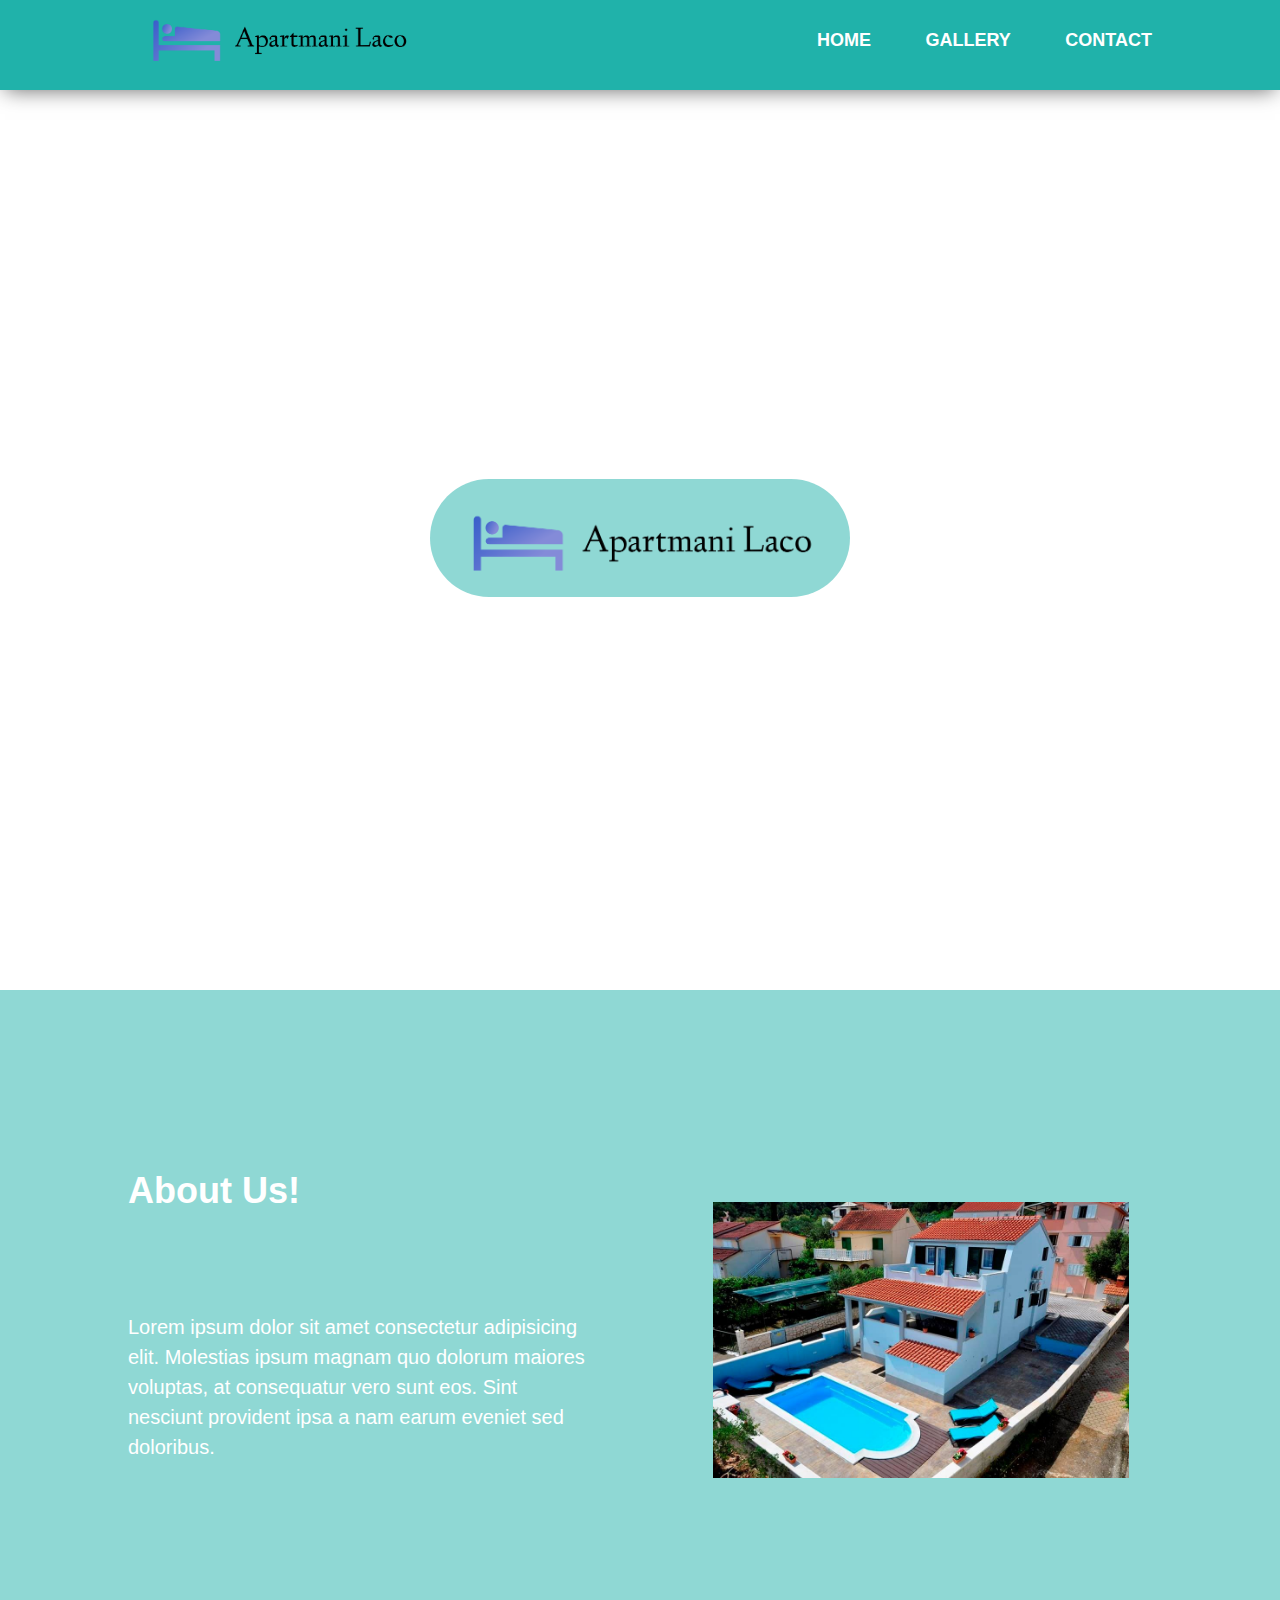
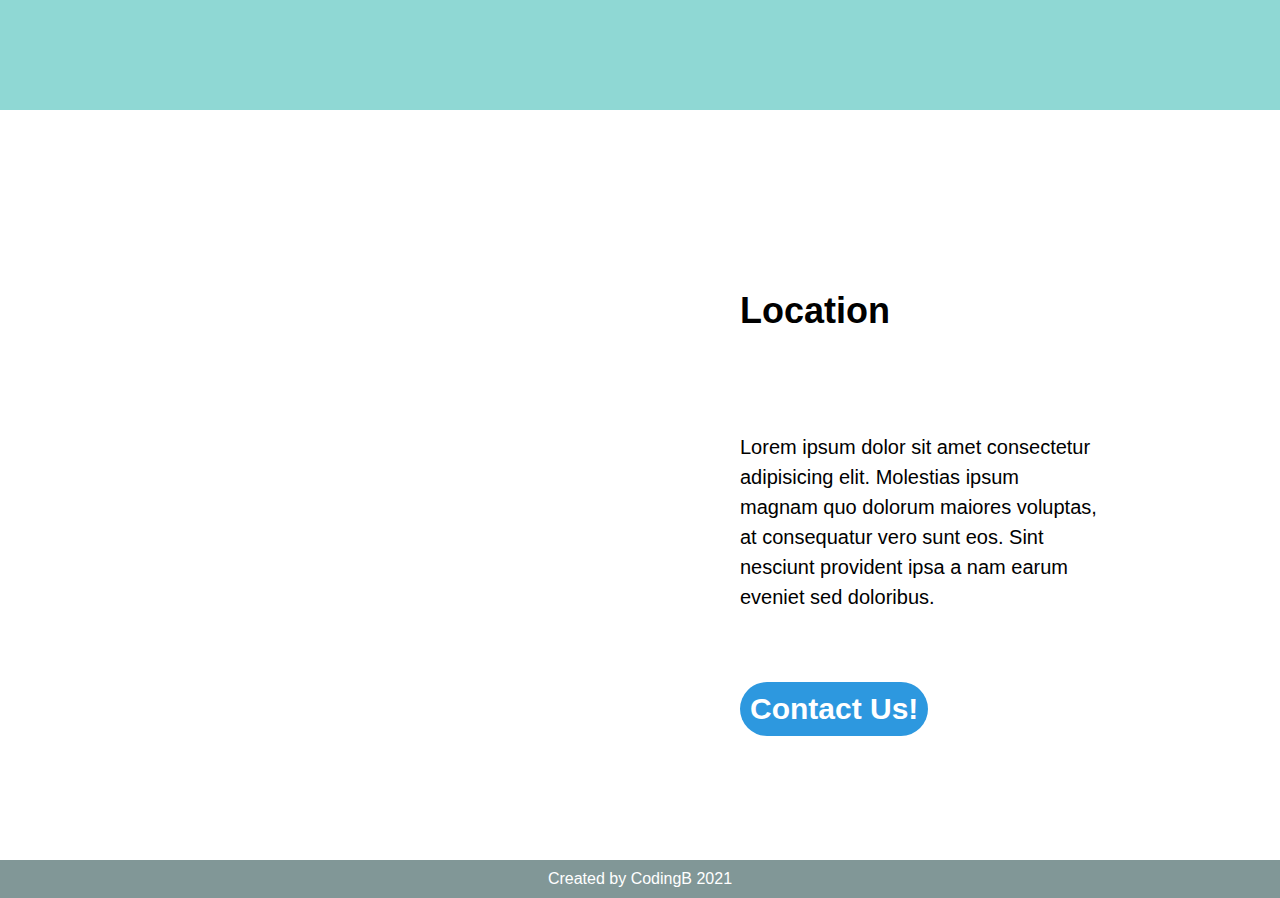
==== index.html @ f779cf2f "First commit" ====
<!DOCTYPE html>
<html lang="en">
<head>
    <meta charset="UTF-8">
    <meta http-equiv="X-UA-Compatible" content="IE=edge">
    <meta name="viewport" content="width=device-width, initial-scale=1.0">
    <title>Apartmani Laco</title>
    <link rel="stylesheet" href="./style.css">
</head>
<body>
    <header>
        <div id="navigation">
          <a href="index.html"><img id="logo" src="./Assets/logov1.png"/></a>
          <nav id="nav-links">
            <ul>
              <li class="nav-link"><a href="#">Home</a></li>
              <li class="nav-link"><a href="./gallery.html">Gallery</a></li>
              <li class="nav-link"><a href="./contact.html">Contact</a></li>
            </ul>
            
          </nav>
          <div class="burger">
            <div id="line1"></div>
            <div id="line2"></div>
            <div id="line3"></div>
        </div>
        </div>
      </header>

    <div id="main">
        <div id="landing">
            <div>
                <img  src="./Assets/logov1.png"/>
            </div>
        </div>
    
    <div id="about">
        
        <section>
            <article>
                <div class="paragraph">
                    <h2>About Us!</h2>
            <p>
                Lorem ipsum dolor sit amet consectetur adipisicing elit.
                Molestias ipsum magnam quo dolorum maiores voluptas, at consequatur vero sunt eos. 
                Sint nesciunt provident ipsa a nam earum eveniet sed doloribus.
            </p>
        </div>
            <img src="Assets/slika-vanifull.jpg" alt="Bla" >
            </article>
            
        </section>
    </div>
    <div id="location">
        <section>
            <article class="reverse">
                <iframe id="second" src="https://www.google.com/maps/embed?pb=!1m18!1m12!1m3!1d44981.05728077368!2d19.34721004333943!3d45.20093904911611!2m3!1f0!2f0!3f0!3m2!1i1024!2i768!4f13.1!3m3!1m2!1s0x475b79e2efabd9cd%3A0x84b61a16d34f9d6b!2sIlok!5e0!3m2!1sen!2shr!4v1619551658556!5m2!1sen!2shr" width="600" height="450" style="border:0;" allowfullscreen="" loading="lazy"></iframe>
                <div class="paragraph">
                    <h2>Location</h2>
            <p>
                Lorem ipsum dolor sit amet consectetur adipisicing elit.
                Molestias ipsum magnam quo dolorum maiores voluptas, at consequatur vero sunt eos. 
                Sint nesciunt provident ipsa a nam earum eveniet sed doloribus.
            </p>
            <div id="contact-button">
                <button><a href="./contact.html">Contact Us!</a></button>
            </div>
        </div>
            
            </article>
            
        </section>
    </div>
    
</div>


    <div id="footer">
            <div class="container">
                <p>Created by CodingB 2021</p>
            </div>
    </div>
    <script src="./script.js"></script>
</body>
</html>
---- style.css ----
html, body {
  overflow-y: scroll;
  scrollbar-width: none;
}

body{
    padding:0;
     margin:0;
     font-family:"Work Sans",sans-serif;
     display: block;
     box-sizing: border-box;
     overflow-x: hidden;
     scrollbar-width: none;
     color:rgb(0, 0, 0);
   }

   header{
     background:rgb(32, 178, 170);
     -webkit-touch-callout: none; /* iOS Safari */
     -webkit-user-select: none; /* Safari */
      -khtml-user-select: none; /* Konqueror HTML */
        -moz-user-select: none; /* Firefox */
         -ms-user-select: none; /* Internet Explorer/Edge */
             user-select: none; 

             box-shadow: 0px 5px 20px -5px rgba(0,0,0,0.6);
             z-index: 100;
             position:relative;
             min-height: 10vh;
   }
   #logo{
     position: absolute;
     left:10%;
     
   
    width:300px;
    
    
     
   }
   nav{
     float:right;
     height:100%;
     display:flex;
     align-items: center;
   }
   
   header::after{
     content:'';
     display:table;
     clear:both;
    }
   
   #navigation{
     width:80%;
     height: 80px;
     margin:0 auto;
     
     
   }
   nav ul{
     margin:0;
     padding:0;
     list-style:none;
     
   }
   nav li{
     display:inline-block;
     margin-left:50px;
     margin-top:15px;
     padding:10px 0;
     margin-bottom:15px;
     position:relative;
   }
   nav a {
     color:white;
     text-decoration:none;
     text-transform:uppercase;
     font-size:18px;
     font-weight:700 ;
     position: relative;
   }
   nav a:hover{
     color:rgba(4, 47, 47, 1);
   }
   nav a:focus{
       outline:none;
   }
   nav a::before{
     content:"";
     display:block;
     position:absolute;
     height:5px;
     border-radius:50px;
     
     background-color:rgba(4, 47, 47, 1);
     top:-10px;
     width:0%;
     transition:all  200ms ease-in-out 150ms;
   }
   
   .burger{
     position:absolute;
    right:5%;
    top:30px;
    display: none;
    cursor: pointer;
    
   }
   .burger div{
     height:3px;
     width:25px;
     background-color: white;
     margin-top: 5px;
     transition: all 200ms ease-in;
   }
   
   nav a:hover::before{
     width:100%;
   }
   #main{
       width:100%;
       display:block;
       background-image: url("https://images.pexels.com/photos/1680140/pexels-photo-1680140.jpeg?auto=compress&cs=tinysrgb&dpr=2&h=750&w=1260");
       background-repeat: no-repeat;
       background-attachment: fixed;
       background-position: center; 
       background-size: cover;
   }
   
   #about,#location
   {
      min-height: 80vh;
       width:100%;
    }

   #landing{
       
       display: flex;
       justify-content: center;
       align-items: center;
       min-height: 100vh;
       width:100%;
   }
   #landing img{
       margin: 0 auto;
       color:rgb(12, 70, 70);
       background-color:rgba(32, 178, 170,0.5);
       padding: 10px;
       border-radius: 500px;
       max-width:400px;
       
       
   }
  
   #about{
      
       background-color:rgba(32, 178, 170,0.5) ;
       color:rgb(255, 255, 255);
      
       }

       #location .paragraph{
         background-color: white;
         
         min-height: 500px;
        
        
       }

   section{
       display: flex;
       overflow: hidden;
       justify-content:center;
       align-items:center;
       padding-top: 50px;
       width: 80%;
       margin:auto;
       
   }
   article{
    width:100%;
    display:grid;
    grid-template-columns:repeat(auto-fit, minmax(400px, 1fr));
    grid-gap:100px;
    justify-content:center;
    align-items:center;
    overflow:hidden;
    margin: 100px auto;
    
    
   }
   .reverse{
     margin-left:0;
   }
   article img{
       max-height: 500px;
       max-width: 90%;
       margin:auto;
       
       
       
       
    }

  #second{
    height: 500px;
       max-width: 90%;
       margin:auto;
       
      

  }
  

   .paragraph{
       min-width: 300px;
    max-width:500px;
    min-height: 400px;
    
    border-radius: 5px;
    margin:auto;
   
    
    
   }
   .paragraph h2{
       font-size: 36px;
       font-weight: 700;
       margin-bottom: 100px;
   }
    .paragraph p{
       
        text-align: left;
        font-size: 20px;
        line-height: 30px;


   }
   #location .paragraph h2,
   #location .paragraph p{
    padding: 0 50px;
   }
   #contact-button{
       display:block;
       
       text-align: left;
       
       padding:50px 50px 20px 50px;
       
   }
   #contact-button button{
       color:white;
       background-color:rgba(45, 152, 223, 1);
       padding: 10px;
       border-radius: 50px;
       font-size:30px;
       font-weight: 700;
       transition: all 200ms ease-in-out;
       border:none;

   }
   #contact-button a{
    color:white;
    text-decoration: none;
   }
 
   #contact-button button:hover{
    box-shadow: 5px 5px 20px -5px rgba(0,0,0,0.6);
    transform: scale(1.05);
   }
   #contact-button button:active{
    box-shadow: none;
    transform: scale(1.0);
   }
   #footer{
     width:100%;
     color:white;
     background-color: rgba(4, 47, 47, 0.5);
     text-align: center;
     margin:0;
     padding:0;
     position: static;
     bottom: 0;
     z-index: 1000;

   }
   #footer p{
     margin:0;
     padding:10px;

   }
   @media only screen and (max-width: 966px){
    
    #second{
      order:2;
    }
   }
   @media only screen and (max-width: 880px) {
     .burger{
       display:block;
     }
     nav{
       position: absolute;
       top:10vh;
       padding-top:10vh;
       right:0;
       background-color: rgba(32, 178, 170,1);
       flex-direction: column;
       flex-wrap: nowrap;
       width:50%;
       height:90.5vh;
       transform: translateX(100%);
     }
     nav li{
       display: block;
       margin-bottom: 20vh;
       opacity:0;
       transition: all 500ms ease-in;
     }
     .paragraph{
      padding: 0 50px;
     
     }
   }
   .transition{
     transition: all 300ms ease-in;
   }

   .activated{
     transform: translateX(0%);
     opacity:1
   }

   .clicked #line1{
    transform: translateY(8px) rotate(45deg);
   }

   
   .clicked #line2{
     opacity:0;

  }
  
  .clicked #line3{
    transform: translateY(-8px)  rotate(-45deg)  ;
    
  }
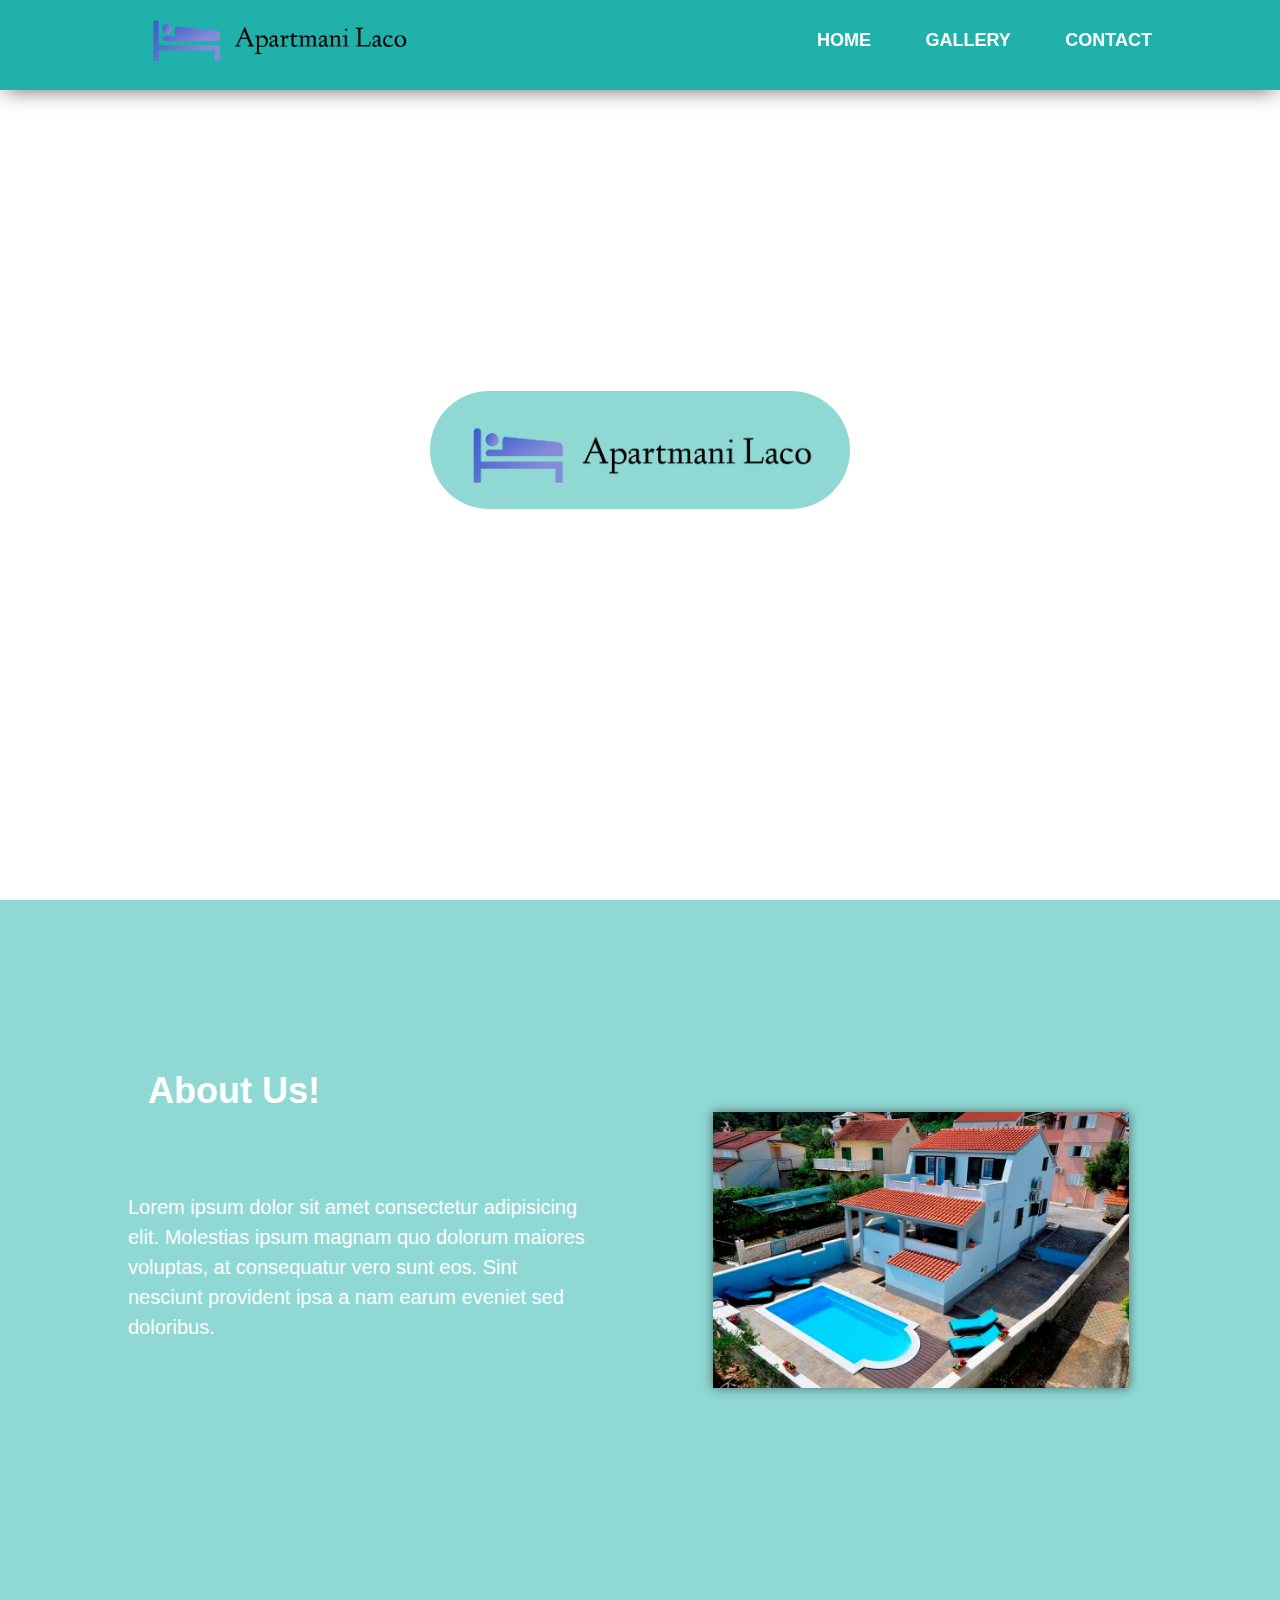
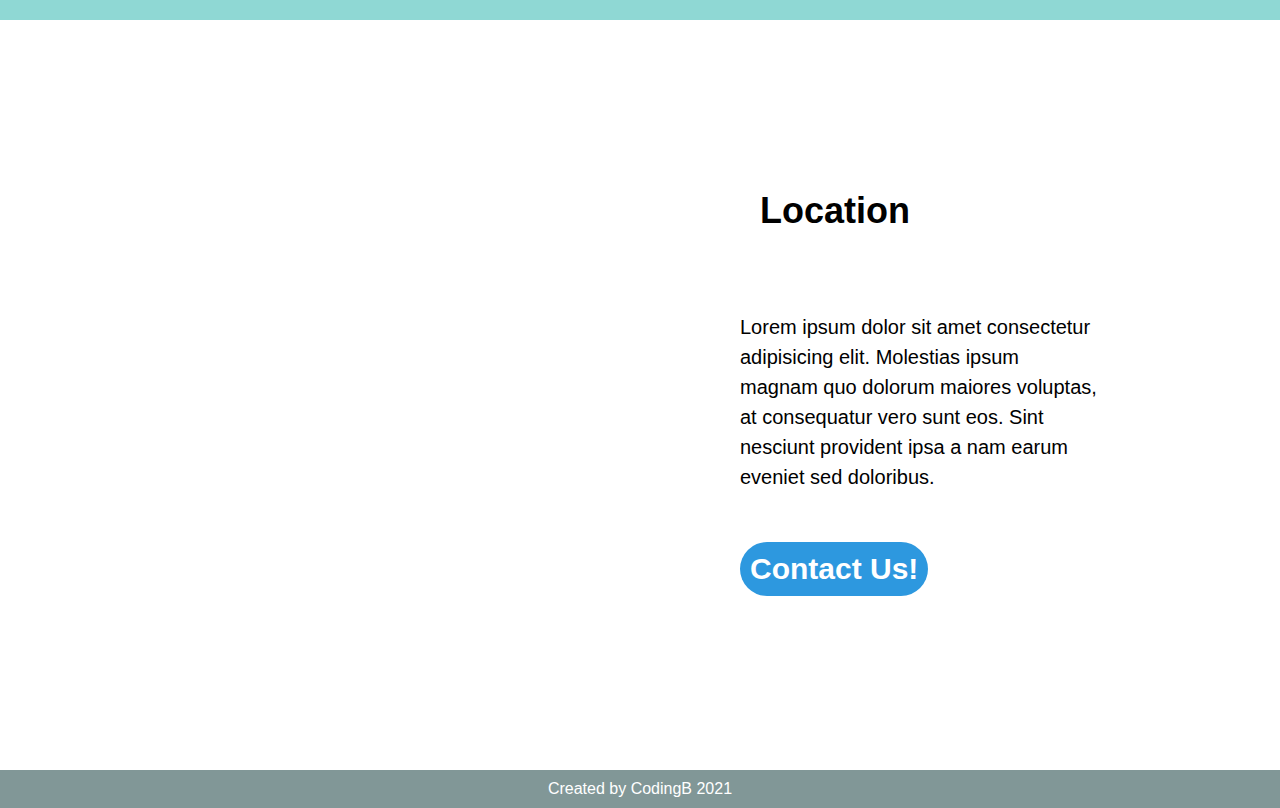
==== commit 5e271833: "minor bugs fixed iframes map needs work" ====
--- a/index.html
+++ b/index.html
@@ -8,6 +8,7 @@
     <link rel="stylesheet" href="./style.css">
 </head>
 <body>
+    <div id="wrapper">
     <header>
         <div id="navigation">
           <a href="index.html"><img id="logo" src="./Assets/logov1.png"/></a>
@@ -29,7 +30,7 @@
 
     <div id="main">
         <div id="landing">
-            <div>
+            <div id="img-container">
                 <img  src="./Assets/logov1.png"/>
             </div>
         </div>
@@ -54,7 +55,7 @@
     <div id="location">
         <section>
             <article class="reverse">
-                <iframe id="second" src="https://www.google.com/maps/embed?pb=!1m18!1m12!1m3!1d44981.05728077368!2d19.34721004333943!3d45.20093904911611!2m3!1f0!2f0!3f0!3m2!1i1024!2i768!4f13.1!3m3!1m2!1s0x475b79e2efabd9cd%3A0x84b61a16d34f9d6b!2sIlok!5e0!3m2!1sen!2shr!4v1619551658556!5m2!1sen!2shr" width="600" height="450" style="border:0;" allowfullscreen="" loading="lazy"></iframe>
+                <iframe id="second" src="https://www.google.com/maps/embed?pb=!1m18!1m12!1m3!1d44981.05728077368!2d19.34721004333943!3d45.20093904911611!2m3!1f0!2f0!3f0!3m2!1i1024!2i768!4f13.1!3m3!1m2!1s0x475b79e2efabd9cd%3A0x84b61a16d34f9d6b!2sIlok!5e0!3m2!1sen!2shr!4v1619551658556!5m2!1sen!2shr"  style="border:0;" allowfullscreen="" loading="lazy"></iframe>
                 <div class="paragraph">
                     <h2>Location</h2>
             <p>
@@ -80,6 +81,7 @@
                 <p>Created by CodingB 2021</p>
             </div>
     </div>
+</div>
     <script src="./script.js"></script>
 </body>
 </html>--- a/style.css
+++ b/style.css
@@ -1,8 +1,10 @@
-
-html, body {
-  overflow-y: scroll;
-  scrollbar-width: none;
+*{
+  padding:0;
+  margin:0;
+  
+
 }
+
 
 body{
     padding:0;
@@ -11,7 +13,7 @@
      display: block;
      box-sizing: border-box;
      overflow-x: hidden;
-     scrollbar-width: none;
+     
      color:rgb(0, 0, 0);
    }
 
@@ -26,13 +28,14 @@
 
              box-shadow: 0px 5px 20px -5px rgba(0,0,0,0.6);
              z-index: 100;
-             position:relative;
+             position:fixed;
+             width:100%;
              min-height: 10vh;
    }
    #logo{
      position: absolute;
      left:10%;
-     
+    min-width: 200px;
    
     width:300px;
     
@@ -106,6 +109,7 @@
     top:30px;
     display: none;
     cursor: pointer;
+    overflow-x: hidden;
     
    }
    .burger div{
@@ -120,13 +124,16 @@
      width:100%;
    }
    #main{
+     
        width:100%;
+       min-height: 100vh;
        display:block;
        background-image: url("https://images.pexels.com/photos/1680140/pexels-photo-1680140.jpeg?auto=compress&cs=tinysrgb&dpr=2&h=750&w=1260");
        background-repeat: no-repeat;
        background-attachment: fixed;
        background-position: center; 
-       background-size: cover;
+       background-size:cover;
+       overflow-x: hidden;
    }
    
    #about,#location
@@ -136,23 +143,29 @@
     }
 
    #landing{
-       
        display: flex;
        justify-content: center;
        align-items: center;
        min-height: 100vh;
        width:100%;
    }
+   #landing #img-container{
+    margin: 0 auto;
+    background-color:rgba(32, 178, 170,0.5);
+    
+    min-width: 250px;
+    width: 400px;
+    max-width:400px;
+    display: flex;
+    padding: 10px;
+    border-radius: 500px;
+   }
    #landing img{
-       margin: 0 auto;
-       color:rgb(12, 70, 70);
-       background-color:rgba(32, 178, 170,0.5);
-       padding: 10px;
-       border-radius: 500px;
-       max-width:400px;
-       
-       
-   }
+       
+       
+       max-width:100%;
+       max-height:100%;
+       }
   
    #about{
       
@@ -198,6 +211,9 @@
        max-height: 500px;
        max-width: 90%;
        margin:auto;
+       -webkit-box-shadow: 0px 0px 10px 0px rgba(0,0,0,0.5);
+       -moz-box-shadow: 0px 0px 10px 0px rgba(0,0,0,0.5);
+       box-shadow: 0px 0px 10px 0px rgba(0,0,0,0.5);       
        
        
        
@@ -207,6 +223,8 @@
   #second{
     height: 500px;
        max-width: 90%;
+       min-width: 300px;
+       width:500px;
        margin:auto;
        
       
@@ -228,7 +246,9 @@
    .paragraph h2{
        font-size: 36px;
        font-weight: 700;
-       margin-bottom: 100px;
+       margin: 20px;
+       margin-bottom: 80px;
+       
    }
     .paragraph p{
        
@@ -300,6 +320,9 @@
    @media only screen and (max-width: 880px) {
      .burger{
        display:block;
+     }
+     html{
+       overflow-x: hidden;
      }
      nav{
        position: absolute;
@@ -312,6 +335,7 @@
        width:50%;
        height:90.5vh;
        transform: translateX(100%);
+       overflow-x: hidden;
      }
      nav li{
        display: block;
@@ -323,7 +347,14 @@
       padding: 0 50px;
      
      }
-   }
+
+    
+
+
+   }
+
+
+
    .transition{
      transition: all 300ms ease-in;
    }
